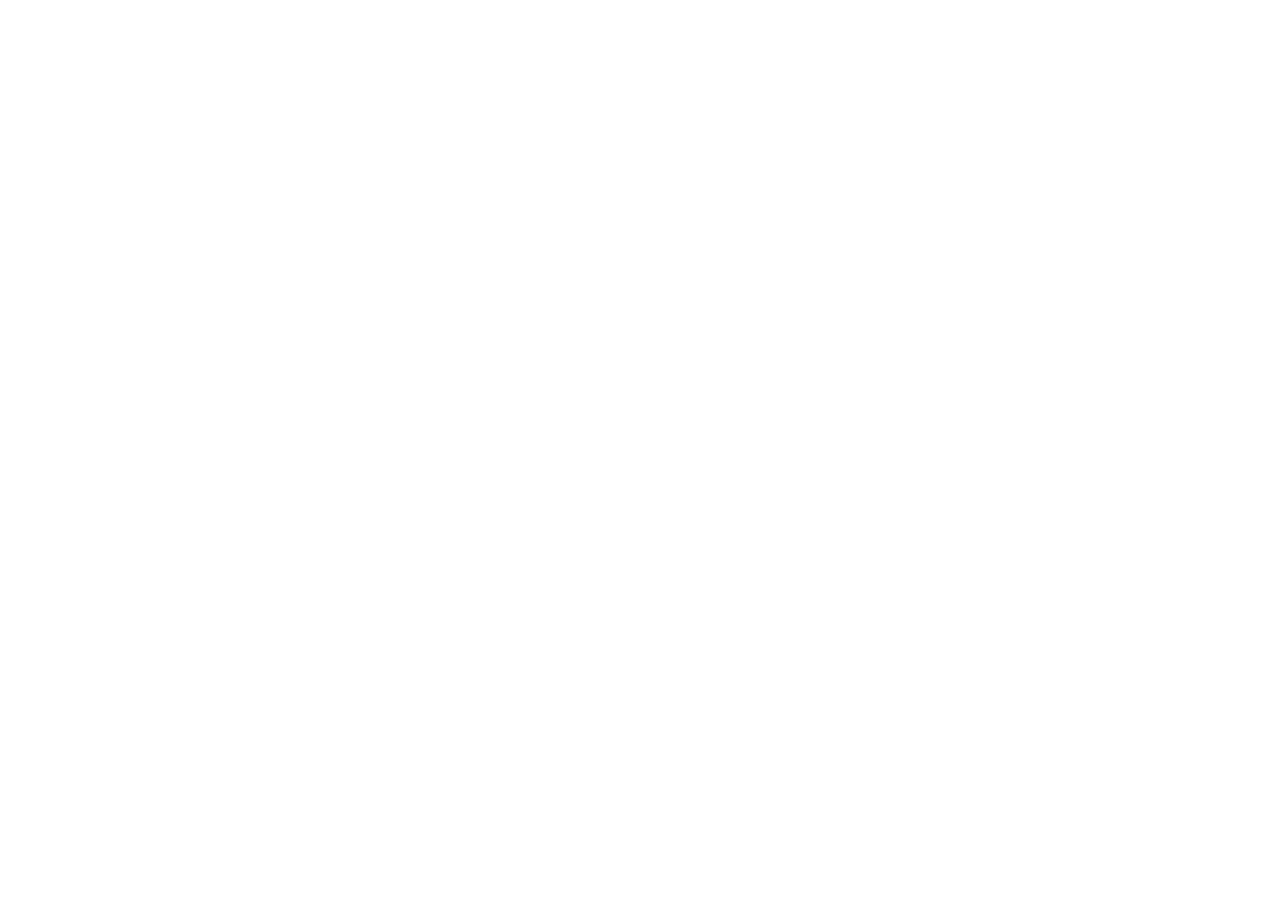
==== sandbox.html @ 7b78162a "created a sandbox to help get ideas in code, to help with future pseudocode" ====
<!DOCTYPE html>
<html lang="en">
<head>
    <meta charset="UTF-8">
    <meta http-equiv="X-UA-Compatible" content="IE=edge">
    <meta name="viewport" content="width=device-width, initial-scale=1.0">
    <title>Mind Reader Sandbox</title>
</head>
<body>
    
</body>
</html>
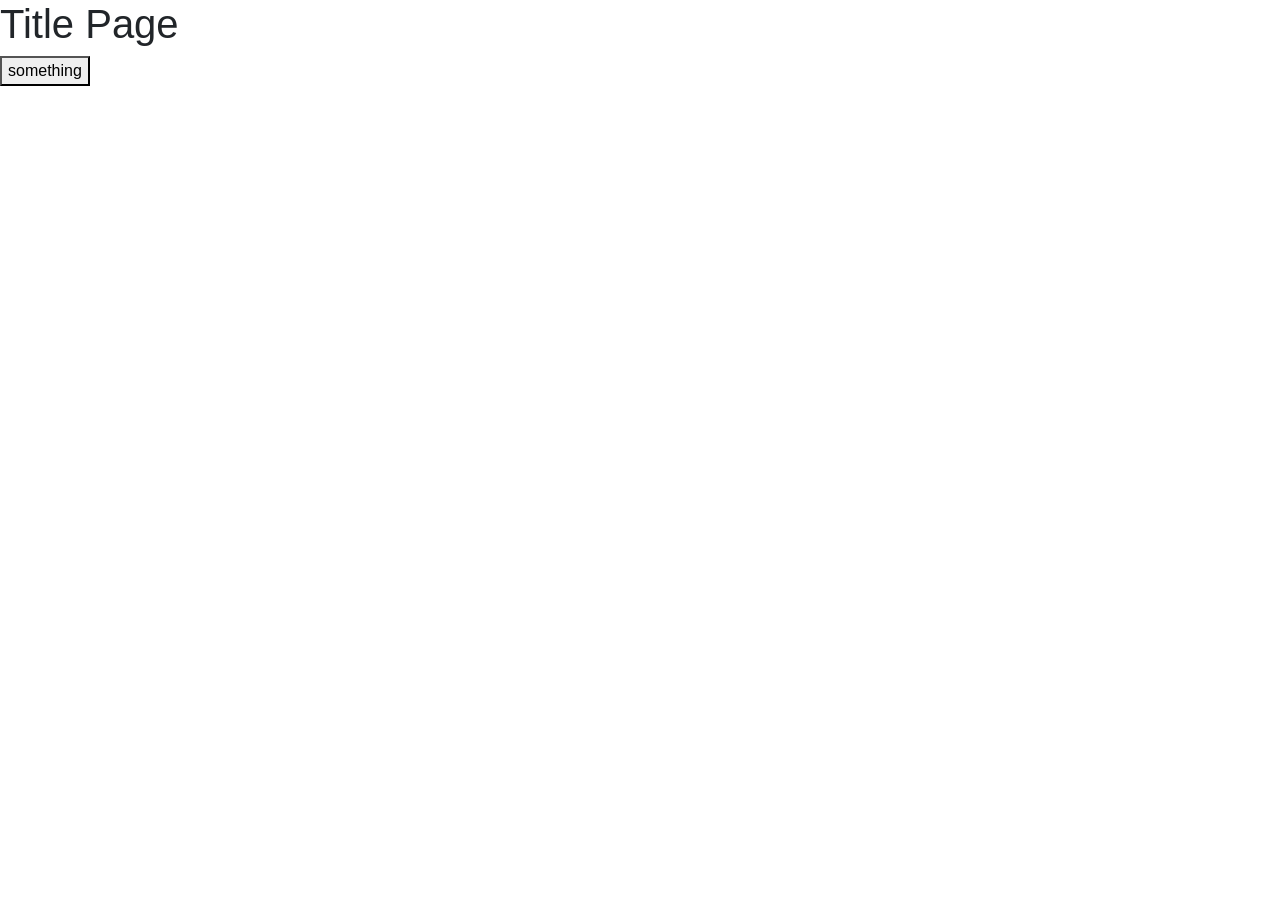
==== commit b82bd571: "updated pseudocode and sandbox, added css sandbox just incase, link sandbox files together html, js," ====
--- a/sandbox.html
+++ b/sandbox.html
@@ -4,9 +4,16 @@
     <meta charset="UTF-8">
     <meta http-equiv="X-UA-Compatible" content="IE=edge">
     <meta name="viewport" content="width=device-width, initial-scale=1.0">
+
+    <link rel="stylesheet" href="https://cdn.jsdelivr.net/npm/bootstrap@4.1.3/dist/css/bootstrap.min.css" integrity="sha384-MCw98/SFnGE8fJT3GXwEOngsV7Zt27NXFoaoApmYm81iuXoPkFOJwJ8ERdknLPMO" crossorigin="anonymous">
+    <link rel="stylesheet" href="css/sandbox.css">
     <title>Mind Reader Sandbox</title>
 </head>
 <body>
-    
+    <h1>Title Page</h1>
+
+    <button>something</button>
+    <script src="https://cdn.jsdelivr.net/npm/bootstrap@4.1.3/dist/js/bootstrap.min.js" integrity="sha384-ChfqqxuZUCnJSK3+MXmPNIyE6ZbWh2IMqE241rYiqJxyMiZ6OW/JmZQ5stwEULTy" crossorigin="anonymous"></script>
+    <script src="js/sandbox.js"></script>
 </body>
 </html>
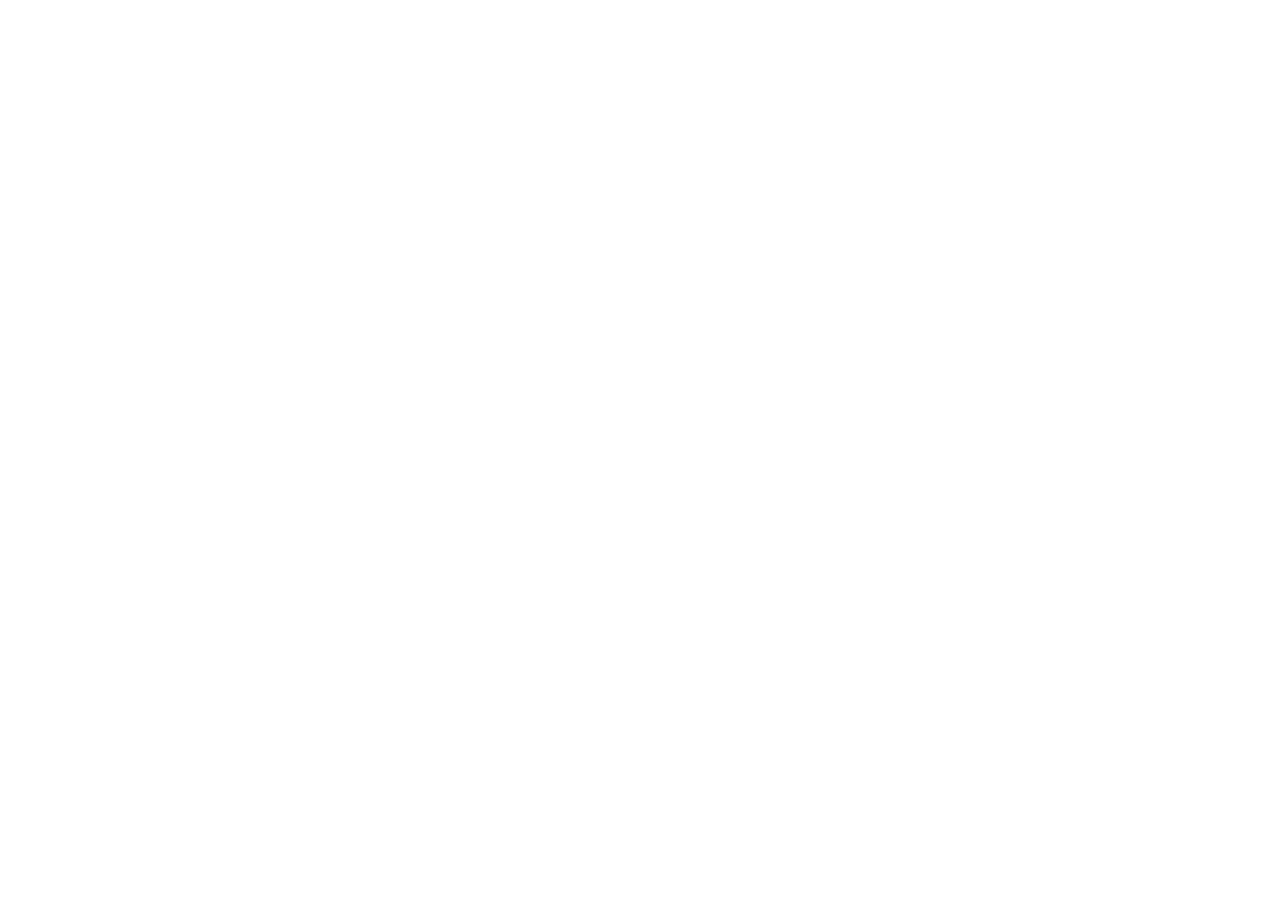
==== commit 6a80e2b7: "testing in js sandbox" ====
--- a/sandbox.html
+++ b/sandbox.html
@@ -10,9 +10,6 @@
     <title>Mind Reader Sandbox</title>
 </head>
 <body>
-    <h1>Title Page</h1>
-
-    <button>something</button>
     <script src="https://cdn.jsdelivr.net/npm/bootstrap@4.1.3/dist/js/bootstrap.min.js" integrity="sha384-ChfqqxuZUCnJSK3+MXmPNIyE6ZbWh2IMqE241rYiqJxyMiZ6OW/JmZQ5stwEULTy" crossorigin="anonymous"></script>
     <script src="js/sandbox.js"></script>
 </body>
